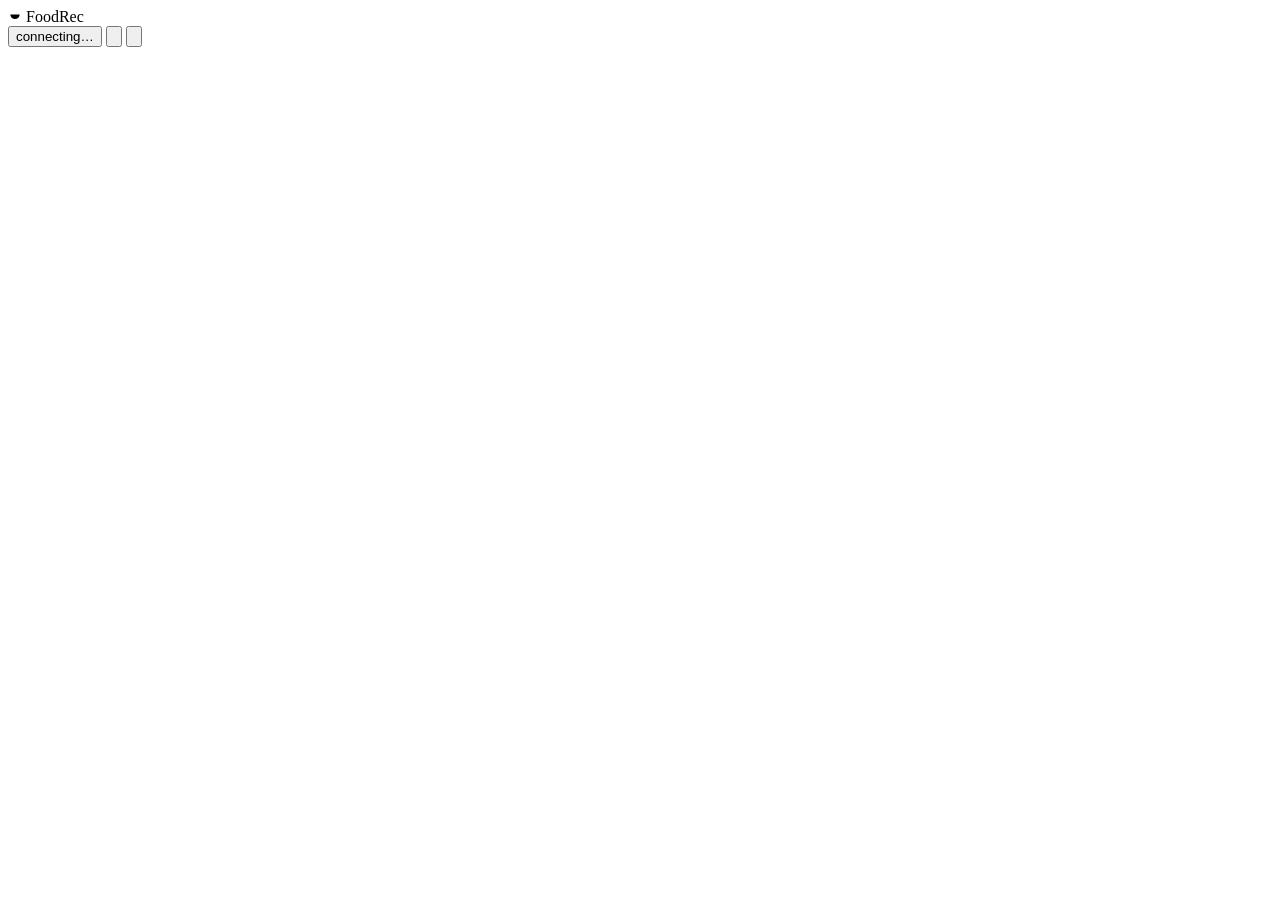
==== foodrec/web/index.html @ f171b55f "Rebuild as transparent agentic recommender with supervisor, KG and hybrid retrieval - Supervisor age" ====
<!doctype html>
<html lang="en">
<head>
  <meta charset="utf-8">
  <meta name="viewport" content="width=device-width, initial-scale=1">
  <title>FoodRec</title>
  <meta name="description" content="Transparent, controllable food recommendations with a supervisor agent.">
  <link rel="stylesheet" href="/static/app.css?v=0.2.0">
  <link rel="icon" href="data:image/svg+xml,%3Csvg xmlns='http://www.w3.org/2000/svg' viewBox='0 0 24 24'%3E%3Crect width='24' height='24' rx='6' fill='%232f6b4f'/%3E%3Cpath d='M5 12h14a7 7 0 0 1-14 0z' fill='white'/%3E%3C/svg%3E">
</head>
<body>
  <header class="topbar">
    <a class="brand" href="#/discover" style="color:inherit;text-decoration:none">
      <span class="brand-mark"><svg class="i" viewBox="0 0 24 24" style="width:14px;height:14px"><path d="M4 11h16a8 8 0 0 1-16 0z"/></svg></span>
      <span class="brand-name">FoodRec</span>
    </a>
    <nav class="nav" aria-label="Main"></nav>
    <span class="spacer"></span>
    <button class="status-pill" type="button" title="System status"><span class="dot"></span>connecting…</button>
    <button class="icon-btn theme-btn" type="button" title="Toggle theme" aria-label="Toggle theme">
      <svg class="i" viewBox="0 0 24 24"><path d="M20 14.5A8 8 0 0 1 9.5 4 8 8 0 1 0 20 14.5z"/></svg>
    </button>
    <button class="btn ghost sm user-btn" type="button" title="Switch user">
      <svg class="i" viewBox="0 0 24 24"><path d="M12 12a4 4 0 1 0 0-8 4 4 0 0 0 0 8zM4 20c1.5-3.5 4.5-5 8-5s6.5 1.5 8 5"/></svg>
      <span class="uid"></span>
    </button>
  </header>
  <main></main>
  <script type="module" src="/static/app.js?v=0.2.0"></script>
</body>
</html>
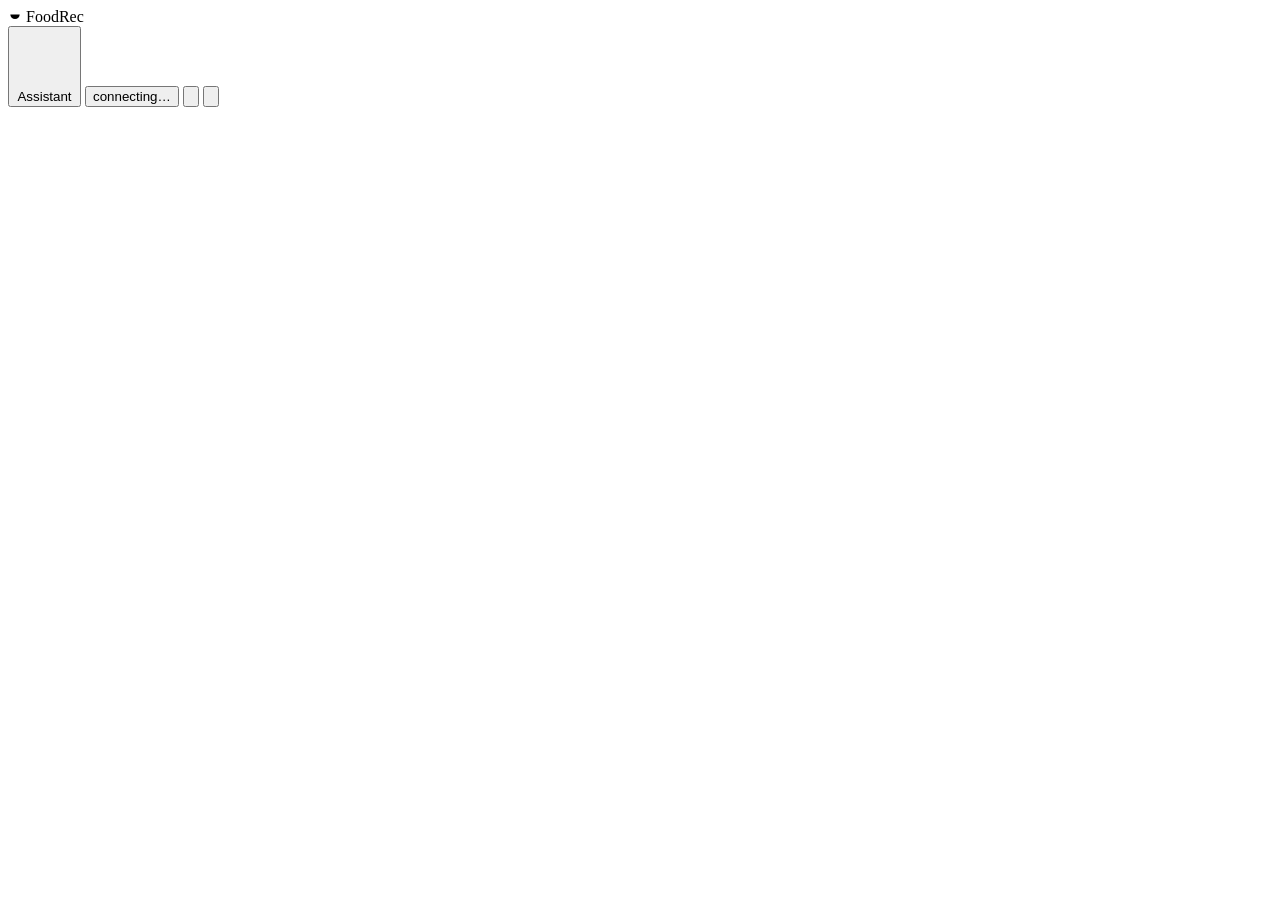
==== commit b81602af: "hummus dataset has been integrated to the project. desired parameters have been chosen and UI also u" ====
--- a/foodrec/web/index.html
+++ b/foodrec/web/index.html
@@ -5,7 +5,7 @@
   <meta name="viewport" content="width=device-width, initial-scale=1">
   <title>FoodRec</title>
   <meta name="description" content="Transparent, controllable food recommendations with a supervisor agent.">
-  <link rel="stylesheet" href="/static/app.css?v=0.2.0">
+  <link rel="stylesheet" href="/static/app.css?v=0.3.0">
   <link rel="icon" href="data:image/svg+xml,%3Csvg xmlns='http://www.w3.org/2000/svg' viewBox='0 0 24 24'%3E%3Crect width='24' height='24' rx='6' fill='%232f6b4f'/%3E%3Cpath d='M5 12h14a7 7 0 0 1-14 0z' fill='white'/%3E%3C/svg%3E">
 </head>
 <body>
@@ -16,6 +16,10 @@
     </a>
     <nav class="nav" aria-label="Main"></nav>
     <span class="spacer"></span>
+    <button class="btn sm dock-toggle" type="button" title="Show or hide the assistant">
+      <svg class="i" viewBox="0 0 24 24"><path d="M12 3v4M12 17v4M3 12h4M17 12h4M6 6l2.5 2.5M15.5 15.5 18 18M6 18l2.5-2.5M15.5 8.5 18 6"/></svg>
+      <span class="label">Assistant</span>
+    </button>
     <button class="status-pill" type="button" title="System status"><span class="dot"></span>connecting…</button>
     <button class="icon-btn theme-btn" type="button" title="Toggle theme" aria-label="Toggle theme">
       <svg class="i" viewBox="0 0 24 24"><path d="M20 14.5A8 8 0 0 1 9.5 4 8 8 0 1 0 20 14.5z"/></svg>
@@ -26,6 +30,6 @@
     </button>
   </header>
   <main></main>
-  <script type="module" src="/static/app.js?v=0.2.0"></script>
+  <script type="module" src="/static/app.js?v=0.3.0"></script>
 </body>
 </html>
